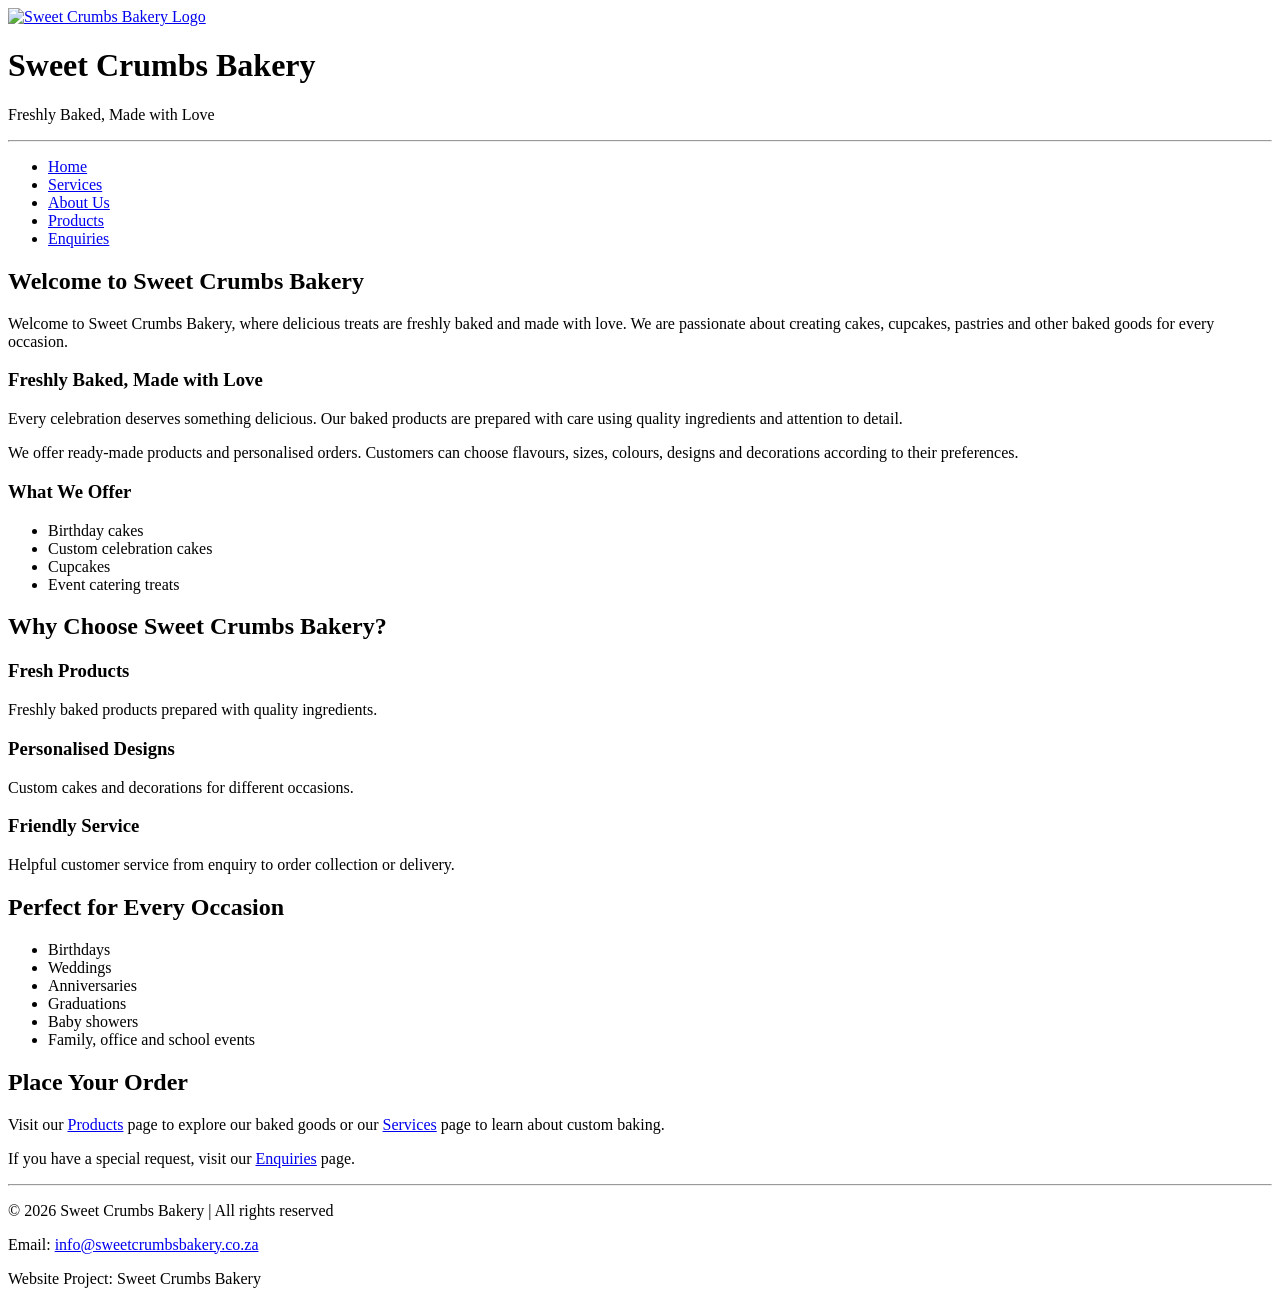
==== index.HTML @ 13c06b92 "added index.html" ====
<!DOCTYPE html>
<html lang="en">
<head>
<meta charset="UTF-8">
<meta name="viewport" content="width=device-width, initial-scale=1.0">
<title>Home - Sweet Crumbs Bakery</title>
<link rel="stylesheet" href="css/style.css">
</head>
<body>
<header><a href="index.HTML"><img src="images/logo.jpeg" srcset="images/logo-480.jpeg 480w, images/logo-800.jpeg 800w, images/logo.jpeg 1000w" sizes="(max-width: 45rem) 70vw, 18rem" alt="Sweet Crumbs Bakery Logo" class="logo"></a><h1>Sweet Crumbs Bakery</h1><p class="tagline">Freshly Baked, Made with Love</p><hr></header>
<nav class="navbar" aria-label="Main navigation"><ul><li><a href="index.HTML" aria-current="page">Home</a></li><li><a href="Services.HTML">Services</a></li><li><a href="About_us.HTML">About Us</a></li><li><a href="Product.HTML">Products</a></li><li><a href="enquiry.HTML">Enquiries</a></li></ul></nav><main><section><h2>Welcome to Sweet Crumbs Bakery</h2><p class="hero-text">Welcome to Sweet Crumbs Bakery, where delicious treats are freshly baked and made with love. We are passionate about creating cakes, cupcakes, pastries and other baked goods for every occasion.</p><div class="content-grid"><div><h3>Freshly Baked, Made with Love</h3><p>Every celebration deserves something delicious. Our baked products are prepared with care using quality ingredients and attention to detail.</p><p>We offer ready-made products and personalised orders. Customers can choose flavours, sizes, colours, designs and decorations according to their preferences.</p></div><div><h3>What We Offer</h3><ul><li>Birthday cakes</li><li>Custom celebration cakes</li><li>Cupcakes</li><li>Event catering treats</li></ul></div></div><h2>Why Choose Sweet Crumbs Bakery?</h2><div class="card-grid"><article class="card"><h3>Fresh Products</h3><p>Freshly baked products prepared with quality ingredients.</p></article><article class="card"><h3>Personalised Designs</h3><p>Custom cakes and decorations for different occasions.</p></article><article class="card"><h3>Friendly Service</h3><p>Helpful customer service from enquiry to order collection or delivery.</p></article></div><h2>Perfect for Every Occasion</h2><ul><li>Birthdays</li><li>Weddings</li><li>Anniversaries</li><li>Graduations</li><li>Baby showers</li><li>Family, office and school events</li></ul><h2>Place Your Order</h2><p>Visit our <a href="Product.HTML">Products</a> page to explore our baked goods or our <a href="Services.HTML">Services</a> page to learn about custom baking.</p><p>If you have a special request, visit our <a href="enquiry.HTML">Enquiries</a> page.</p></section></main><hr><footer class="footer"><p>&copy; 2026 Sweet Crumbs Bakery | All rights reserved</p><p>Email: <a href="mailto:info@sweetcrumbsbakery.co.za">info@sweetcrumbsbakery.co.za</a></p><p>Website Project: Sweet Crumbs Bakery</p></footer>
</body>
</html>
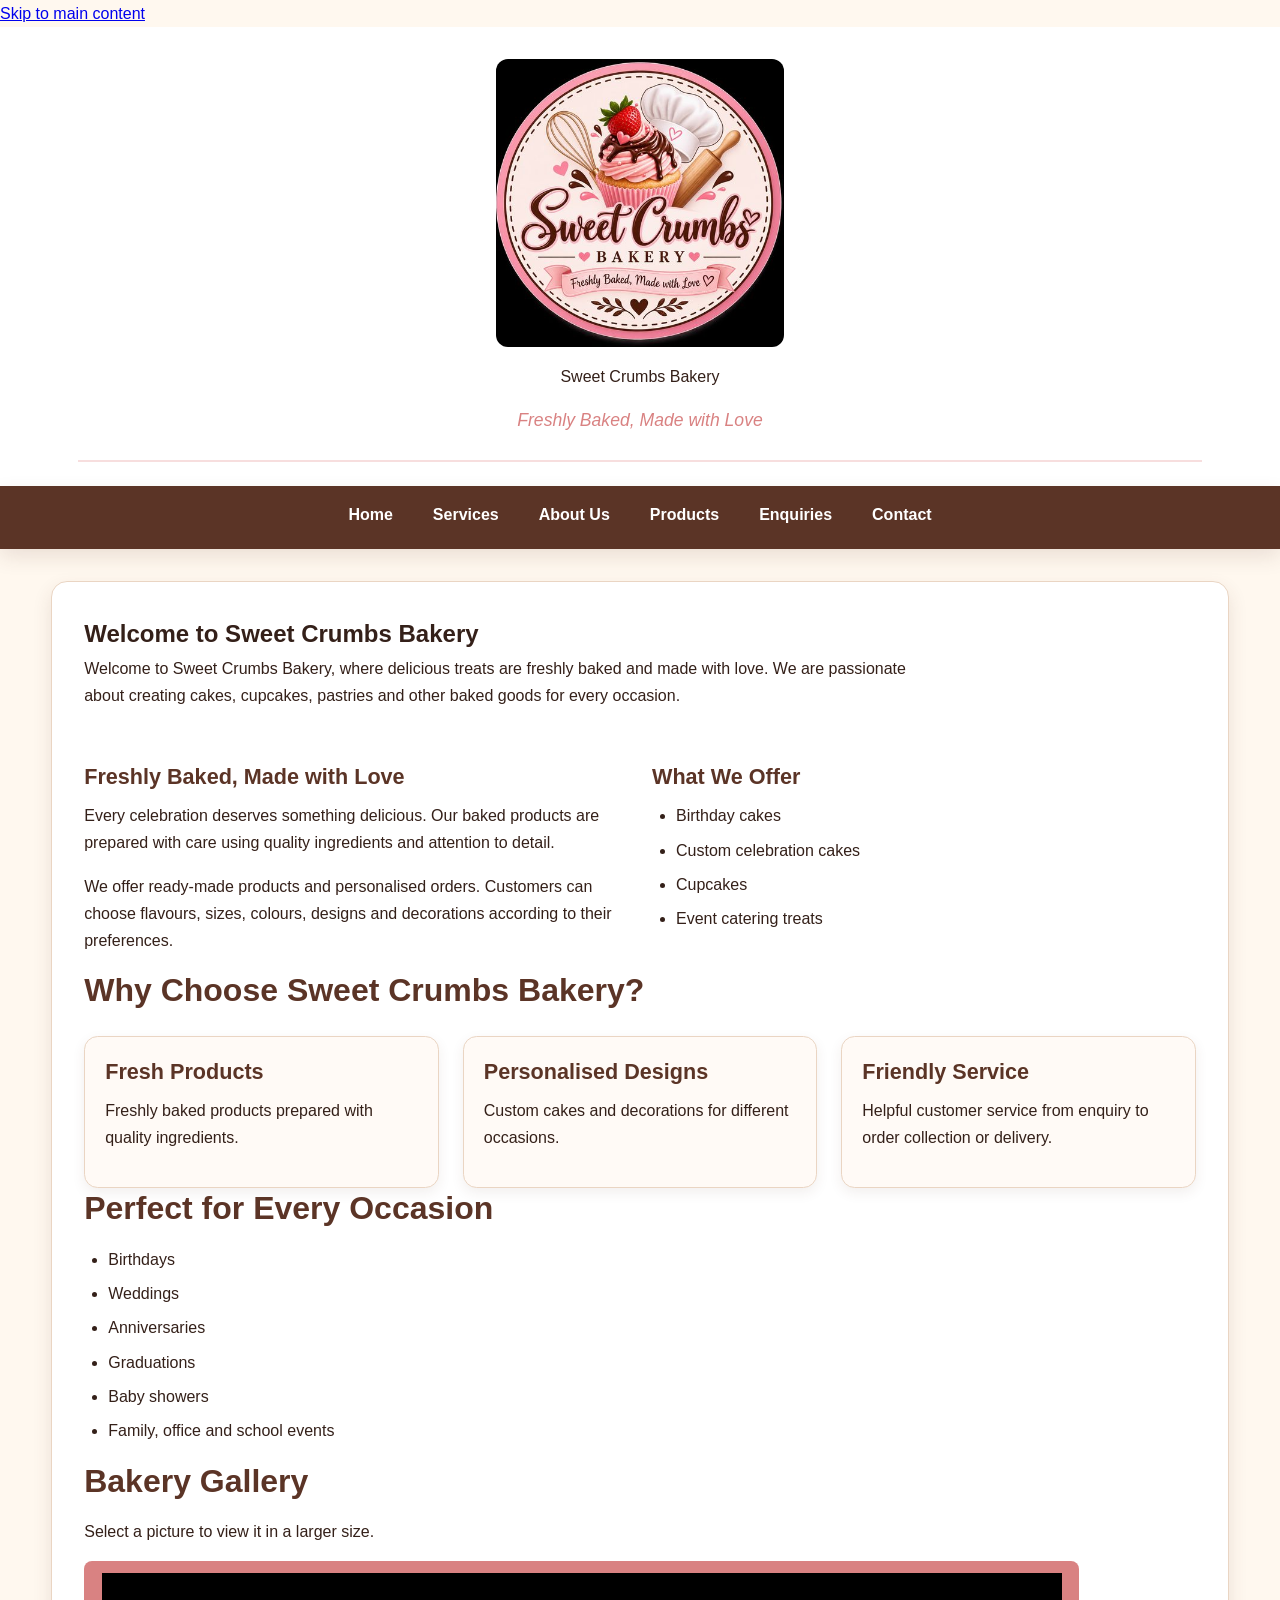
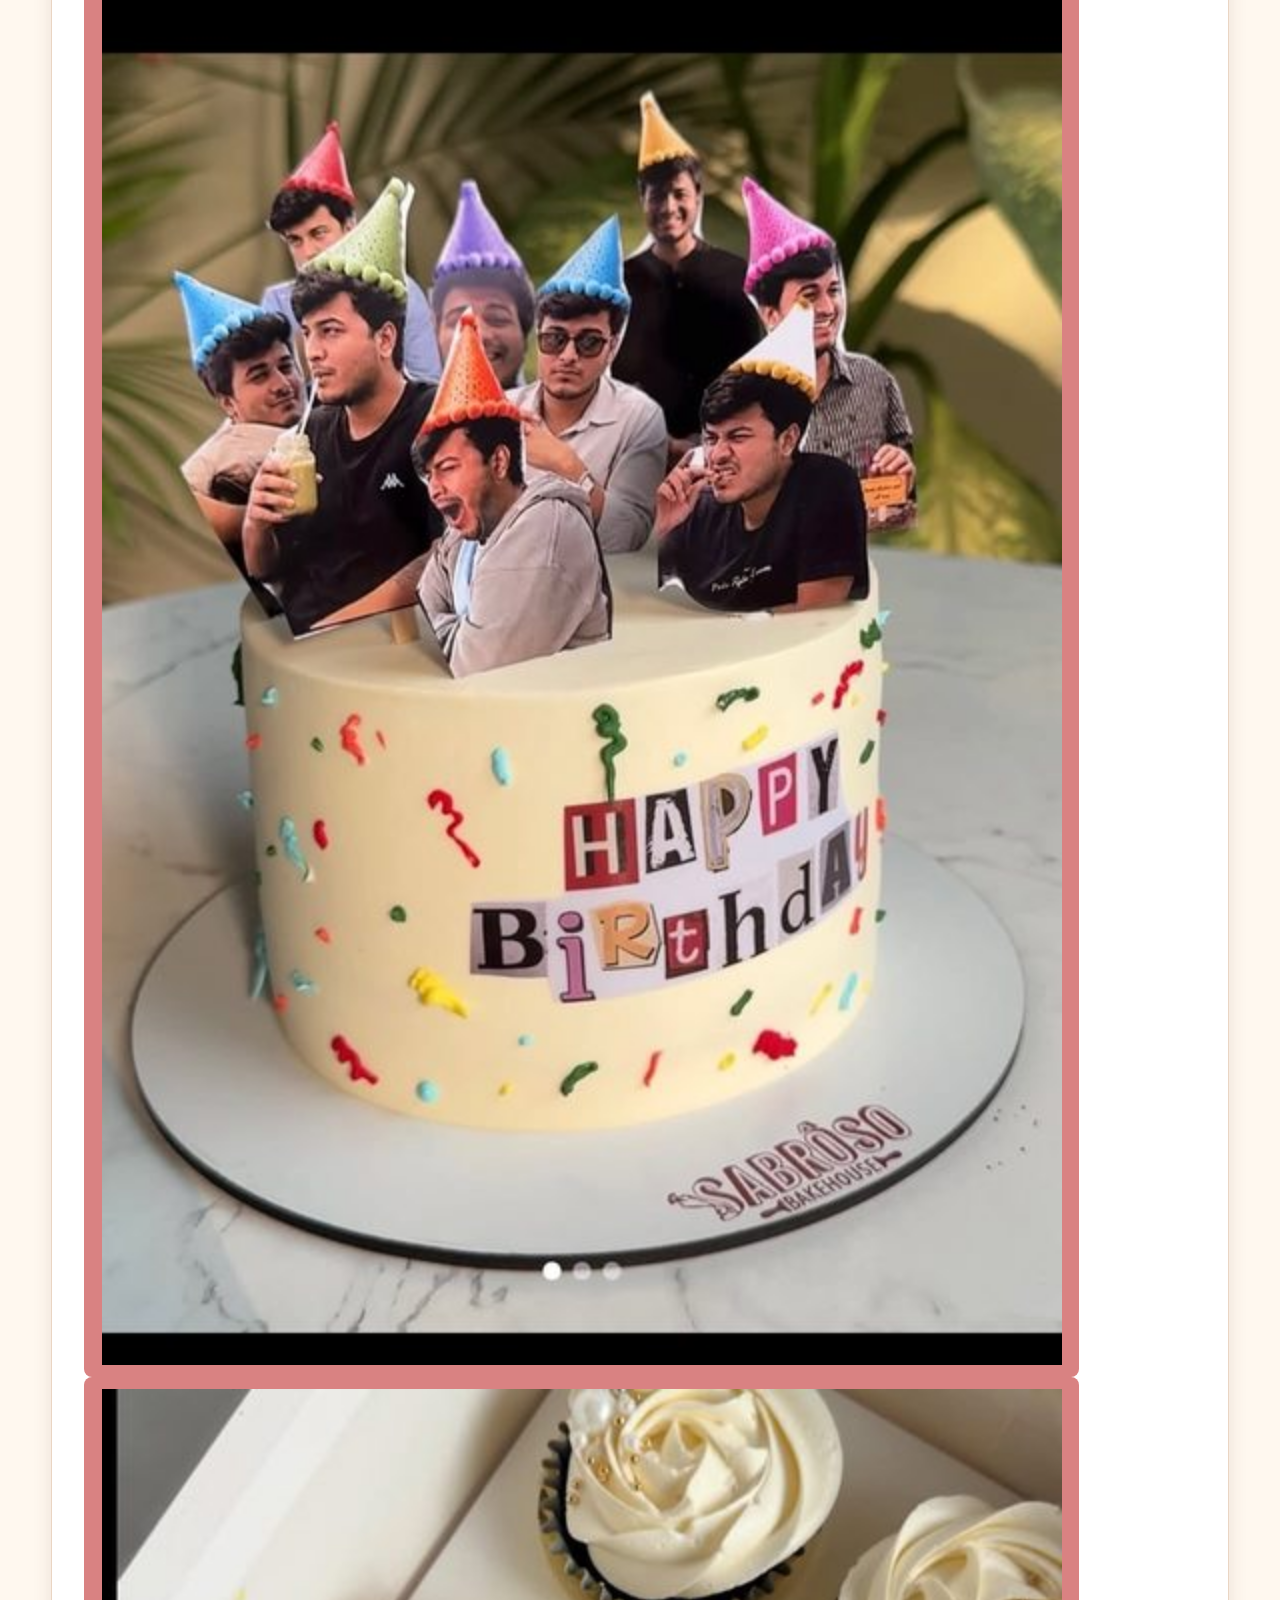
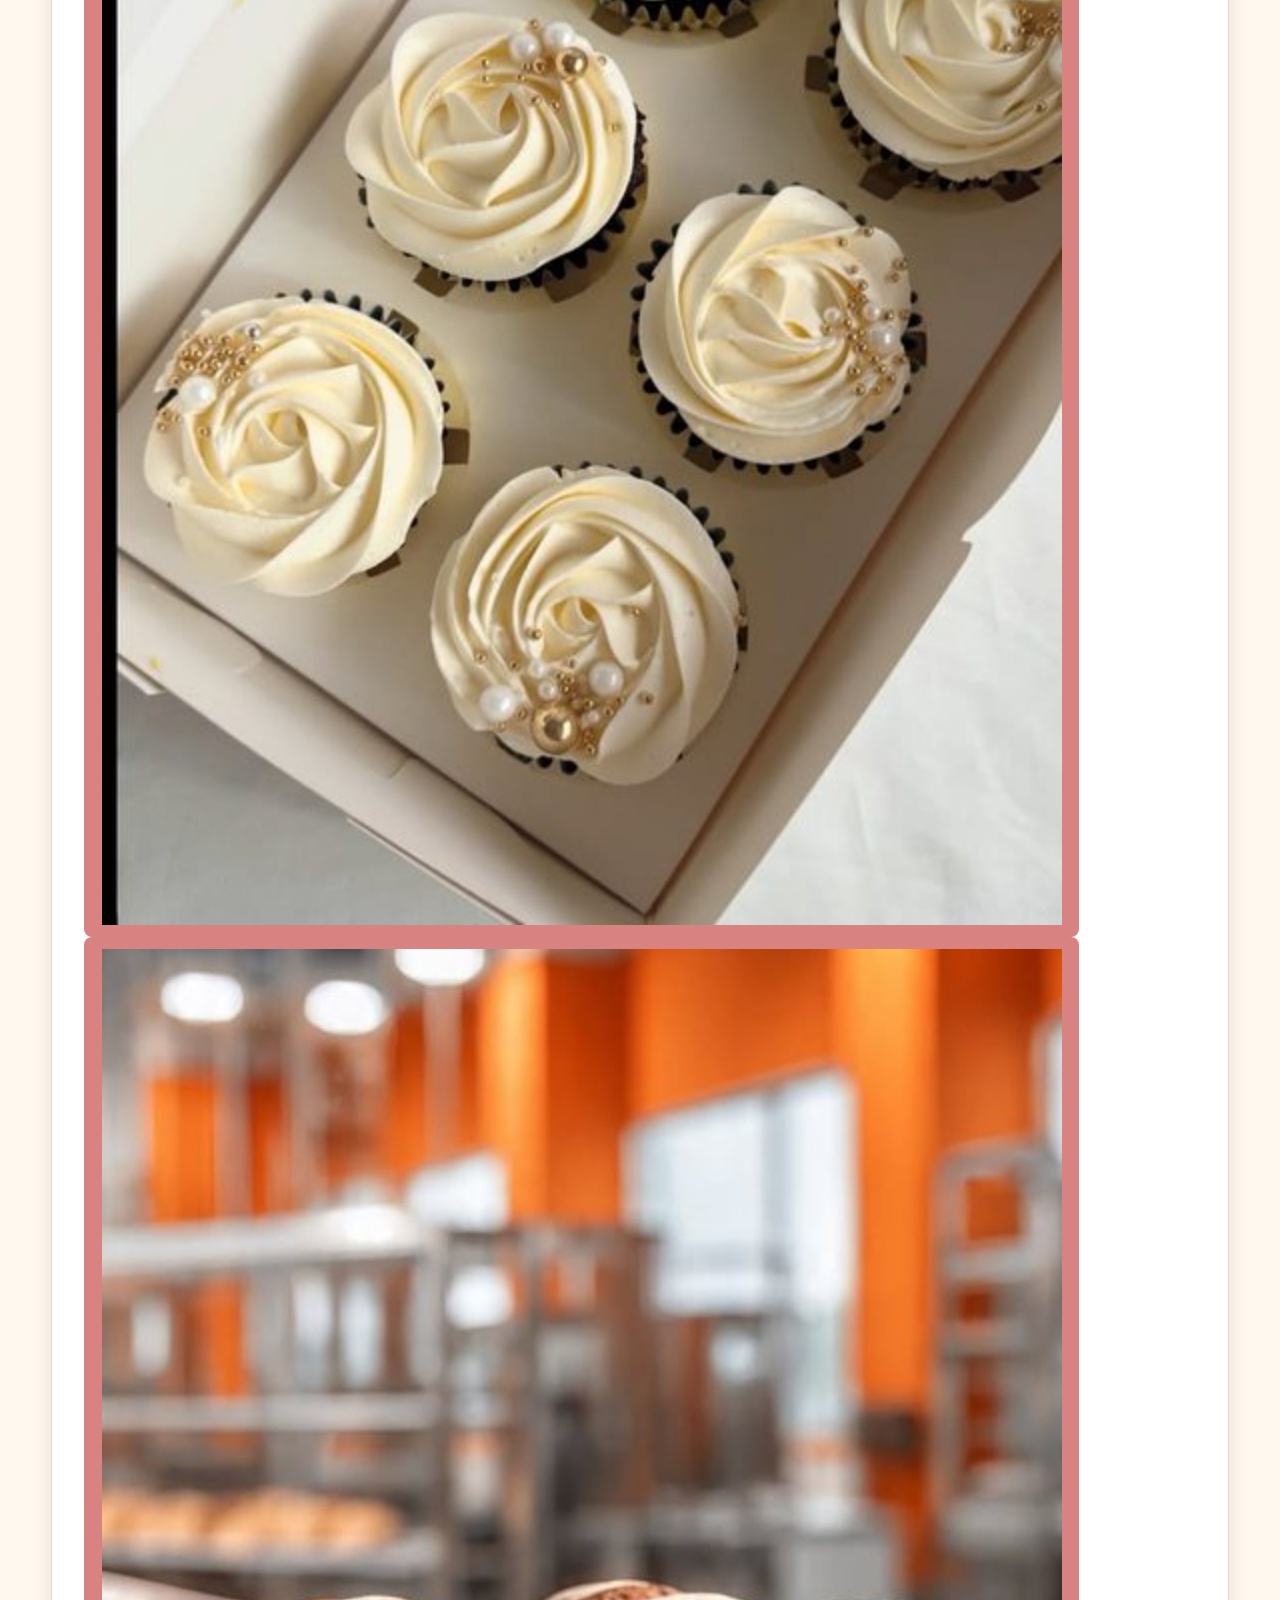
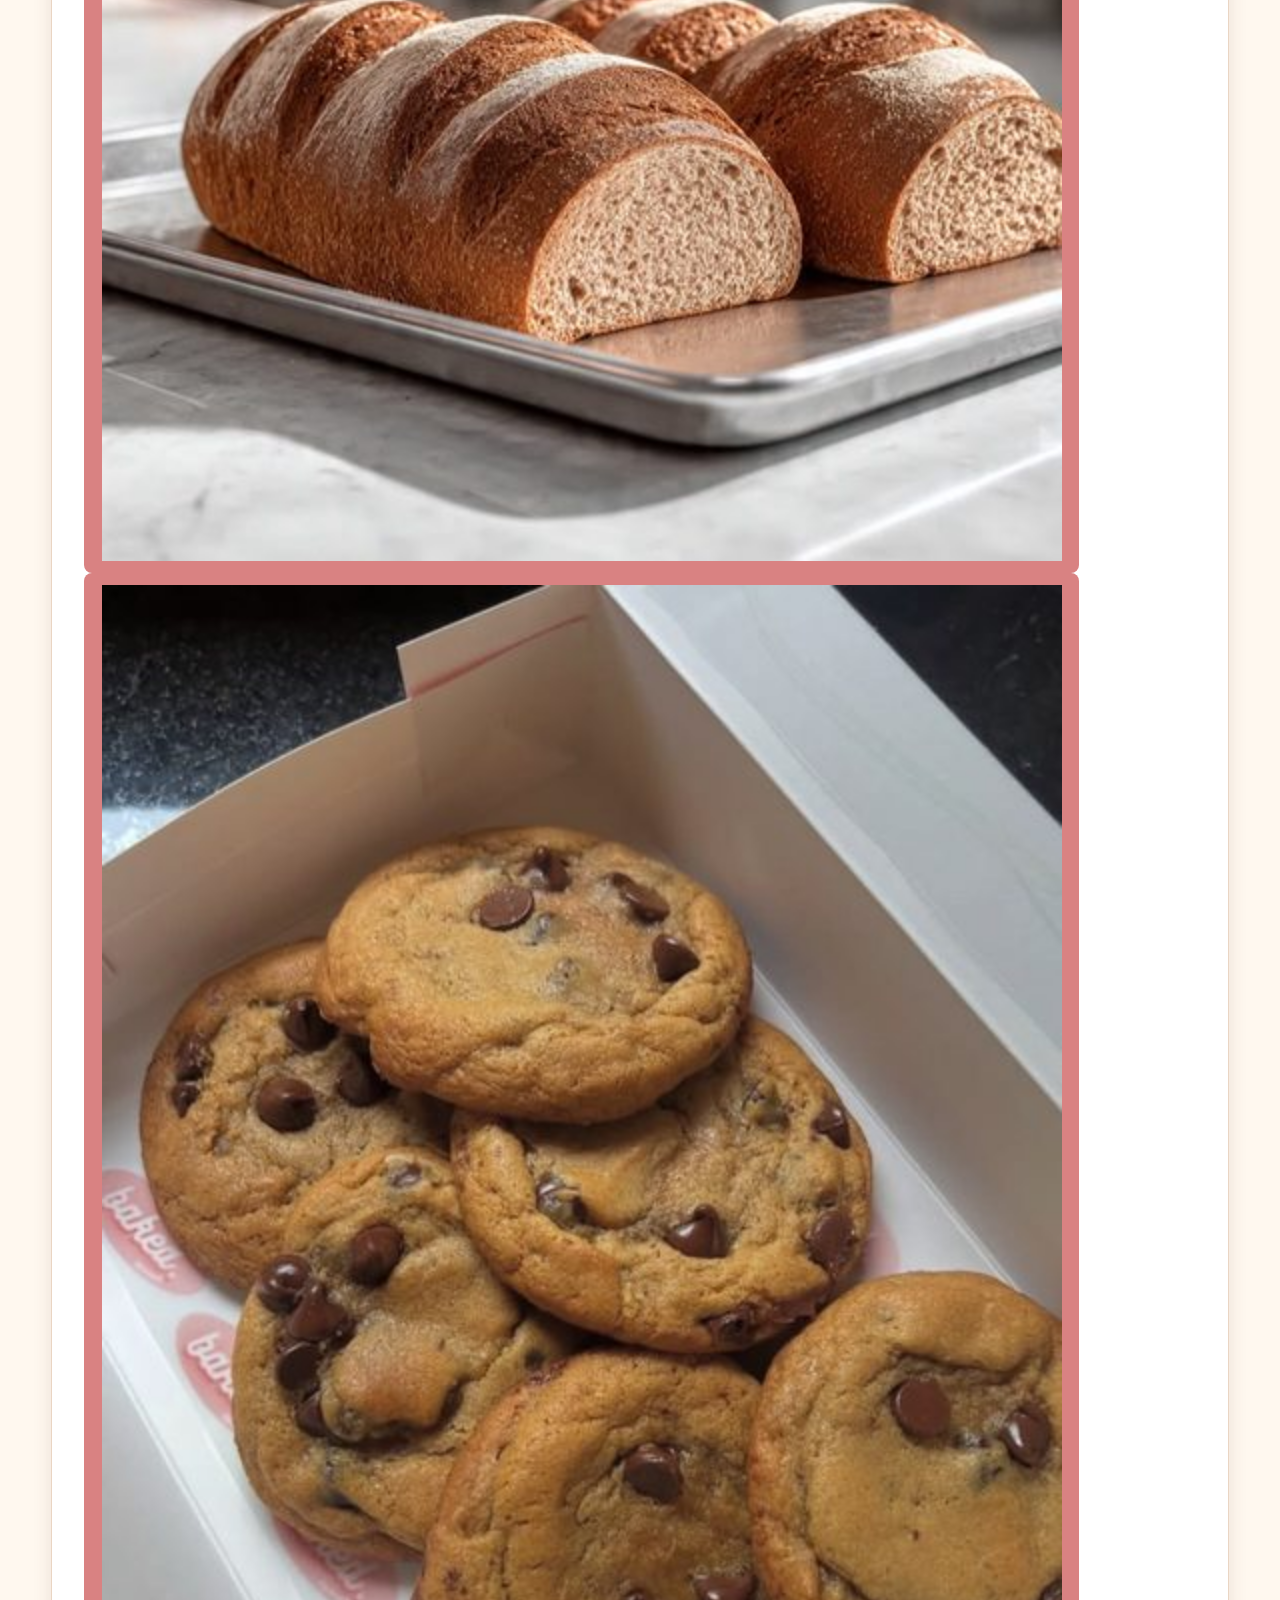
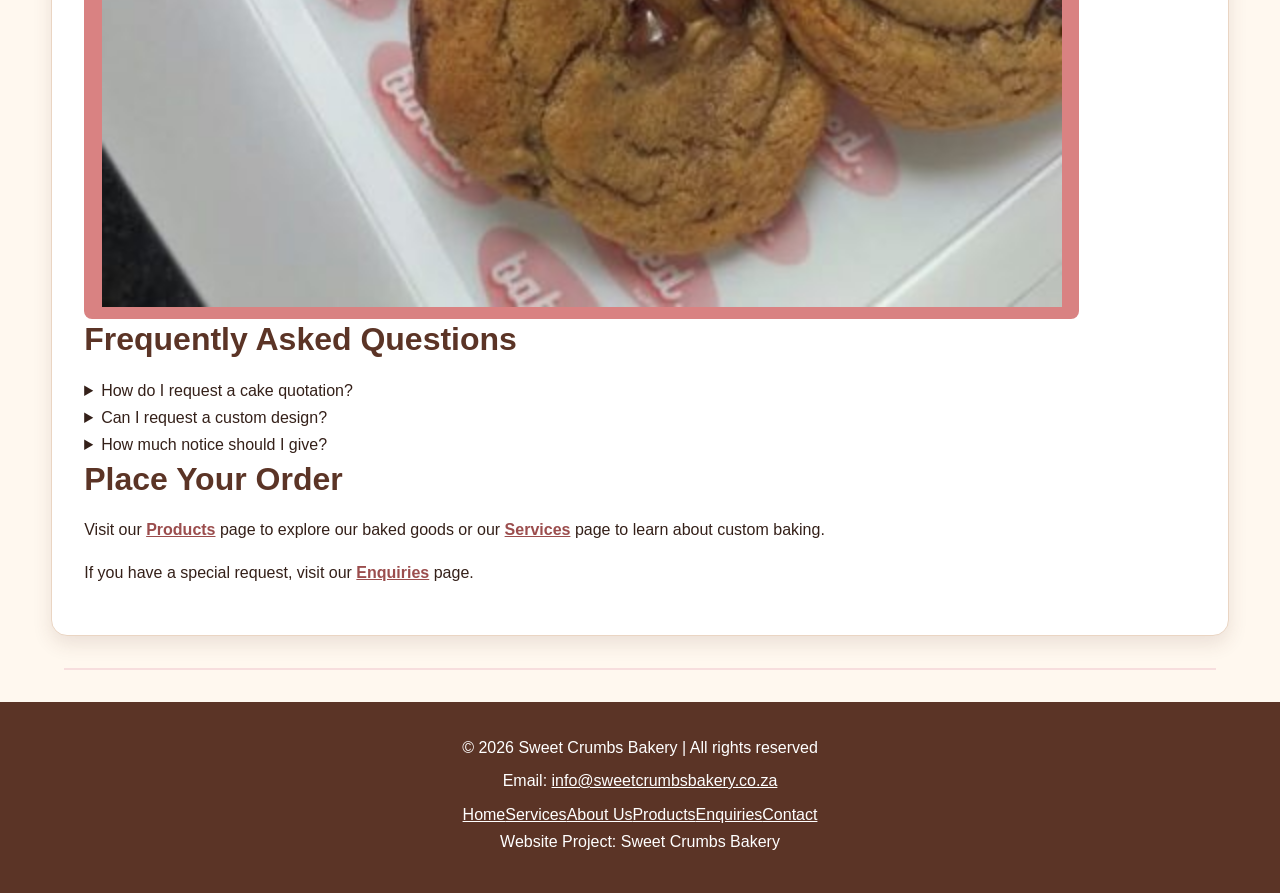
==== commit 1ef38ceb: "updated index.html" ====
--- a/index.HTML
+++ b/index.HTML
@@ -4,10 +4,50 @@
 <meta charset="UTF-8">
 <meta name="viewport" content="width=device-width, initial-scale=1.0">
 <title>Home - Sweet Crumbs Bakery</title>
+<meta name="description" content="Freshly baked cakes, cupcakes, bread and cookies from Sweet Crumbs Bakery. Explore our products and place an enquiry.">
+<meta name="keywords" content="bakery, freshly baked cakes, cupcakes, cookies, bread, Sweet Crumbs Bakery">
+<meta name="robots" content="index, follow">
+<meta name="author" content="Sweet Crumbs Bakery">
+<meta name="theme-color" content="#5b3426">
+<meta property="og:title" content="Home - Sweet Crumbs Bakery">
+<meta property="og:description" content="Freshly baked cakes, cupcakes, bread and cookies from Sweet Crumbs Bakery. Explore our products and place an enquiry.">
+<meta property="og:type" content="website">
+
+<link rel="icon" type="image/jpeg" href="images/logo-480.jpeg">
+<link rel="canonical" href="https://www.sweetcrumbsbakery.co.za/index.html">
+<meta property="og:url" content="https://www.sweetcrumbsbakery.co.za/index.html">
+<meta property="og:image" content="https://www.sweetcrumbsbakery.co.za/images/logo-800.jpeg">
+<meta property="og:site_name" content="Sweet Crumbs Bakery">
+<meta name="twitter:card" content="summary">
+<link rel="preconnect" href="https://fonts.googleapis.com">
+<link rel="preconnect" href="https://fonts.gstatic.com" crossorigin>
+<link rel="stylesheet" href="https://fonts.googleapis.com/css2?family=Poppins:wght@600;700&amp;display=swap">
 <link rel="stylesheet" href="css/style.css">
+<script type="application/ld+json">
+{
+  "@context": "https://schema.org",
+  "@type": "Bakery",
+  "name": "Sweet Crumbs Bakery",
+  "url": "https://www.sweetcrumbsbakery.co.za/",
+  "logo": "https://www.sweetcrumbsbakery.co.za/images/logo-800.jpeg",
+  "image": "https://www.sweetcrumbsbakery.co.za/images/logo-800.jpeg",
+  "email": "info@sweetcrumbsbakery.co.za",
+  "description": "Freshly baked cakes, cupcakes, bread and cookies, plus custom celebration cakes, in Johannesburg.",
+  "address": {
+    "@type": "PostalAddress",
+    "addressLocality": "Johannesburg",
+    "addressRegion": "Gauteng",
+    "addressCountry": "ZA"
+  },
+  "areaServed": "Johannesburg"
+}
+</script>
 </head>
 <body>
-<header><a href="index.HTML"><img src="images/logo.jpeg" srcset="images/logo-480.jpeg 480w, images/logo-800.jpeg 800w, images/logo.jpeg 1000w" sizes="(max-width: 45rem) 70vw, 18rem" alt="Sweet Crumbs Bakery Logo" class="logo"></a><h1>Sweet Crumbs Bakery</h1><p class="tagline">Freshly Baked, Made with Love</p><hr></header>
-<nav class="navbar" aria-label="Main navigation"><ul><li><a href="index.HTML" aria-current="page">Home</a></li><li><a href="Services.HTML">Services</a></li><li><a href="About_us.HTML">About Us</a></li><li><a href="Product.HTML">Products</a></li><li><a href="enquiry.HTML">Enquiries</a></li></ul></nav><main><section><h2>Welcome to Sweet Crumbs Bakery</h2><p class="hero-text">Welcome to Sweet Crumbs Bakery, where delicious treats are freshly baked and made with love. We are passionate about creating cakes, cupcakes, pastries and other baked goods for every occasion.</p><div class="content-grid"><div><h3>Freshly Baked, Made with Love</h3><p>Every celebration deserves something delicious. Our baked products are prepared with care using quality ingredients and attention to detail.</p><p>We offer ready-made products and personalised orders. Customers can choose flavours, sizes, colours, designs and decorations according to their preferences.</p></div><div><h3>What We Offer</h3><ul><li>Birthday cakes</li><li>Custom celebration cakes</li><li>Cupcakes</li><li>Event catering treats</li></ul></div></div><h2>Why Choose Sweet Crumbs Bakery?</h2><div class="card-grid"><article class="card"><h3>Fresh Products</h3><p>Freshly baked products prepared with quality ingredients.</p></article><article class="card"><h3>Personalised Designs</h3><p>Custom cakes and decorations for different occasions.</p></article><article class="card"><h3>Friendly Service</h3><p>Helpful customer service from enquiry to order collection or delivery.</p></article></div><h2>Perfect for Every Occasion</h2><ul><li>Birthdays</li><li>Weddings</li><li>Anniversaries</li><li>Graduations</li><li>Baby showers</li><li>Family, office and school events</li></ul><h2>Place Your Order</h2><p>Visit our <a href="Product.HTML">Products</a> page to explore our baked goods or our <a href="Services.HTML">Services</a> page to learn about custom baking.</p><p>If you have a special request, visit our <a href="enquiry.HTML">Enquiries</a> page.</p></section></main><hr><footer class="footer"><p>&copy; 2026 Sweet Crumbs Bakery | All rights reserved</p><p>Email: <a href="mailto:info@sweetcrumbsbakery.co.za">info@sweetcrumbsbakery.co.za</a></p><p>Website Project: Sweet Crumbs Bakery</p></footer>
+<a class="skip-link" href="#main-content">Skip to main content</a>
+<header><a href="index.html"><img width="1254" height="1254" src="images/logo.jpeg" srcset="images/logo-480.jpeg 480w, images/logo-800.jpeg 800w, images/logo.jpeg 1254w" sizes="(max-width: 45rem) 70vw, 18rem" alt="Sweet Crumbs Bakery Logo" class="logo"></a><p class="site-title">Sweet Crumbs Bakery</p><p class="tagline">Freshly Baked, Made with Love</p><hr></header>
+<nav class="navbar" aria-label="Main navigation"><ul><li><a href="index.html" aria-current="page">Home</a></li><li><a href="services.html">Services</a></li><li><a href="about_us.html">About Us</a></li><li><a href="product.html">Products</a></li><li><a href="enquiry.html">Enquiries</a></li><li><a href="contact.html">Contact</a></li></ul></nav><main id="main-content"><section><h1>Welcome to Sweet Crumbs Bakery</h1><p class="hero-text">Welcome to Sweet Crumbs Bakery, where delicious treats are freshly baked and made with love. We are passionate about creating cakes, cupcakes, pastries and other baked goods for every occasion.</p><div class="content-grid"><div><h3>Freshly Baked, Made with Love</h3><p>Every celebration deserves something delicious. Our baked products are prepared with care using quality ingredients and attention to detail.</p><p>We offer ready-made products and personalised orders. Customers can choose flavours, sizes, colours, designs and decorations according to their preferences.</p></div><div><h3>What We Offer</h3><ul><li>Birthday cakes</li><li>Custom celebration cakes</li><li>Cupcakes</li><li>Event catering treats</li></ul></div></div><h2>Why Choose Sweet Crumbs Bakery?</h2><div class="card-grid"><article class="card"><h3>Fresh Products</h3><p>Freshly baked products prepared with quality ingredients.</p></article><article class="card"><h3>Personalised Designs</h3><p>Custom cakes and decorations for different occasions.</p></article><article class="card"><h3>Friendly Service</h3><p>Helpful customer service from enquiry to order collection or delivery.</p></article></div><h2>Perfect for Every Occasion</h2><ul><li>Birthdays</li><li>Weddings</li><li>Anniversaries</li><li>Graduations</li><li>Baby showers</li><li>Family, office and school events</li></ul><h2>Bakery Gallery</h2><p>Select a picture to view it in a larger size.</p><div class="gallery-grid"><button type="button" class="gallery-image" aria-label="View cake image"><img loading="lazy" width="960" height="1392" src="images/pic5.jpeg" srcset="images/pic5-480.jpeg 480w, images/pic5-800.jpeg 800w, images/pic5.jpeg 960w" sizes="(max-width: 45rem) 45vw, 20vw" alt="Birthday cake from Sweet Crumbs Bakery"></button><button type="button" class="gallery-image" aria-label="View cupcake image"><img loading="lazy" width="960" height="1136" src="images/pic1.jpeg" srcset="images/pic1-480.jpeg 480w, images/pic1-800.jpeg 800w, images/pic1.jpeg 960w" sizes="(max-width: 45rem) 45vw, 20vw" alt="Cupcakes baked for a celebration"></button><button type="button" class="gallery-image" aria-label="View bread image"><img loading="lazy" width="960" height="1213" src="images/pic3.jpeg" srcset="images/pic3-480.jpeg 480w, images/pic3-800.jpeg 800w, images/pic3.jpeg 960w" sizes="(max-width: 45rem) 45vw, 20vw" alt="Freshly baked bread"></button><button type="button" class="gallery-image" aria-label="View cookies image"><img loading="lazy" width="960" height="1322" src="images/pc2.jpeg" srcset="images/pc2-480.jpeg 480w, images/pc2-800.jpeg 800w, images/pc2.jpeg 960w" sizes="(max-width: 45rem) 45vw, 20vw" alt="Homemade cookies"></button></div><h2>Frequently Asked Questions</h2><div class="faq-list"><details><summary>How do I request a cake quotation?</summary><p>Complete the enquiry form with your preferred cake, size, date and design details. The bakery can then discuss pricing and availability.</p></details><details><summary>Can I request a custom design?</summary><p>Yes. Use the enquiry form to describe the occasion, colours, flavour and decorations you would like.</p></details><details><summary>How much notice should I give?</summary><p>Notice depends on the size and detail of the order. Contact the bakery as early as possible to check availability.</p></details></div><h2>Place Your Order</h2><p>Visit our <a href="product.html">Products</a> page to explore our baked goods or our <a href="services.html">Services</a> page to learn about custom baking.</p><p>If you have a special request, visit our <a href="enquiry.html">Enquiries</a> page.</p></section></main><hr><footer class="footer"><p>&copy; 2026 Sweet Crumbs Bakery | All rights reserved</p><p>Email: <a href="mailto:info@sweetcrumbsbakery.co.za">info@sweetcrumbsbakery.co.za</a></p><nav class="footer-nav" aria-label="Footer navigation"><a href="index.html">Home</a><a href="services.html">Services</a><a href="about_us.html">About Us</a><a href="product.html">Products</a><a href="enquiry.html">Enquiries</a><a href="contact.html">Contact</a></nav><p>Website Project: Sweet Crumbs Bakery</p></footer>
+<div id="lightbox" class="lightbox" role="dialog" aria-modal="true" aria-label="Enlarged bakery image" hidden><button type="button" class="lightbox-close" aria-label="Close enlarged image">&times;</button><img id="lightboxImage" src="" alt=""><p id="lightboxCaption"></p></div>
+<script src="js/main.js" defer></script>
 </body>
 </html>
--- a/css/style.css
+++ b/css/style.css
@@ -0,0 +1,50 @@
+/* Sweet Crumbs Bakery - Part 2 CSS */
+*, *::before, *::after { box-sizing: border-box; }
+html { font-size: 16px; scroll-behavior: smooth; }
+body, h1, h2, h3, h4, p, ul, ol, form { margin: 0; padding: 0; }
+img { max-width: 100%; height: auto; display: block; }
+button, input, select, textarea { font: inherit; }
+:root { --cream:#fff8ef; --brown:#5b3426; --dark:#342019; --pink:#d98282; --light-pink:#f7dede; --gold:#d6a354; --white:#fff; --border:#ead5c3; --shadow:0 .5rem 1.2rem rgba(91,52,38,.12); }
+body { font-family:Arial,Helvetica,sans-serif; font-size:1rem; line-height:1.7; color:var(--dark); background:var(--cream); }
+header { text-align:center; padding:2rem 1rem 1.5rem; background:var(--white); }
+.logo { width:70%; max-width:18rem; margin:0 auto 1rem; border-radius:.75rem; }
+header h1 { font-size:2.4rem; line-height:1.2; color:var(--brown); letter-spacing:.03em; }
+.tagline { margin-top:.4rem; color:var(--pink); font-size:1.1rem; font-style:italic; }
+header hr, body > hr { border:0; border-top:.15rem solid var(--light-pink); margin:1.5rem auto 0; width:90%; max-width:75rem; }
+.navbar { position:sticky; top:0; z-index:10; background:var(--brown); box-shadow:var(--shadow); }
+.navbar ul { list-style:none; max-width:75rem; margin:0 auto; display:flex; justify-content:center; flex-wrap:wrap; }
+.navbar a { display:block; color:var(--white); text-decoration:none; padding:.9rem 1.25rem; font-weight:700; transition:background-color .2s,color .2s; }
+.navbar a:hover,.navbar a:focus { background:var(--pink); color:var(--white); }
+.navbar a:active { background:var(--gold); }
+main { width:92%; max-width:75rem; margin:2rem auto; }
+section { background:var(--white); border:1px solid var(--border); border-radius:1rem; padding:2rem; box-shadow:var(--shadow); }
+h2 { color:var(--brown); font-size:2rem; line-height:1.3; margin-bottom:1rem; }
+h3 { color:var(--brown); font-size:1.35rem; line-height:1.4; margin:1.8rem 0 .6rem; }
+p { margin-bottom:1rem; }
+ul,ol { margin:0 0 1rem 1.5rem; } li { margin-bottom:.45rem; }
+main a { color:#9b4d4d; font-weight:700; } main a:hover,main a:focus { text-decoration-thickness:.15rem; }
+.hero-text { max-width:52rem; margin-bottom:1.5rem; }
+.content-grid { display:grid; grid-template-columns:repeat(2,minmax(0,1fr)); gap:1.5rem; margin-top:1.5rem; }
+.card-grid { display:grid; grid-template-columns:repeat(3,minmax(0,1fr)); gap:1.5rem; margin-top:1.5rem; }
+.card { border:1px solid var(--border); border-radius:.85rem; padding:1.25rem; background:#fffaf6; box-shadow:0 .3rem .8rem rgba(91,52,38,.08); transition:transform .2s,box-shadow .2s; }
+.card:hover { transform:translateY(-.2rem); box-shadow:var(--shadow); }
+.card img { width:100%; aspect-ratio:4/3; object-fit:cover; border-radius:.65rem; margin-bottom:1rem; }
+.card h3 { margin-top:0; }
+.feature-image { width:100%; max-width:26rem; margin:0 auto 1.5rem; border-radius:.8rem; box-shadow:var(--shadow); }
+.price { font-weight:700; color:#9b4d4d; font-size:1.1rem; }
+.button-link,button,input[type=submit],input[type=reset] { display:inline-block; border:0; border-radius:.5rem; background:var(--pink); color:var(--white); padding:.75rem 1.1rem; font-weight:700; text-decoration:none; cursor:pointer; transition:background-color .2s,transform .2s; }
+.button-link:hover,button:hover,input[type=submit]:hover,input[type=reset]:hover,.button-link:focus,button:focus,input[type=submit]:focus,input[type=reset]:focus { background:var(--brown); color:var(--white); transform:translateY(-.1rem); }
+form { max-width:52rem; margin:1rem auto 2rem; background:#fffaf6; border:1px solid var(--border); border-radius:.85rem; padding:1.5rem; }
+label { display:inline-block; margin-bottom:.35rem; font-weight:700; }
+input[type=text],input[type=email],input[type=tel],input[type=date],input[type=number],select,textarea { width:100%; padding:.75rem; border:1px solid #cdb9a8; border-radius:.45rem; background:var(--white); color:var(--dark); }
+input:focus,select:focus,textarea:focus { outline:.15rem solid var(--pink); border-color:var(--brown); }
+input[type=radio],input[type=checkbox] { accent-color:var(--pink); }
+.form-actions { display:flex; gap:.75rem; flex-wrap:wrap; margin-top:1rem; }
+.float-image { float:left; width:40%; max-width:20rem; margin:0 1.5rem 1rem 0; border-radius:.75rem; }
+.clearfix::after { content:""; display:table; clear:both; }
+.footer { text-align:center; background:var(--brown); color:var(--white); padding:2rem 1rem; margin-top:2rem; }
+.footer p { margin-bottom:.4rem; } .footer a { color:var(--white); }
+@media (max-width:64rem) { header h1{font-size:2.1rem;} .card-grid{grid-template-columns:repeat(2,minmax(0,1fr));} .content-grid{grid-template-columns:1fr;} section{padding:1.5rem;} }
+@media (max-width:45rem) { html{font-size:15px;} header{padding:1.5rem .75rem;} header h1{font-size:1.8rem;} .tagline{font-size:1rem;} .navbar{position:static;} .navbar ul{flex-direction:column;align-items:stretch;} .navbar a{text-align:center;border-bottom:1px solid rgba(255,255,255,.15);padding:.75rem;} main{width:94%;margin:1rem auto;} section{padding:1rem;border-radius:.7rem;} h2{font-size:1.55rem;} h3{font-size:1.2rem;} .card-grid{grid-template-columns:1fr;} .float-image{float:none;width:100%;margin:0 auto 1rem;} .form-actions{flex-direction:column;} .form-actions input{width:100%;} }
+
+/* Part 2 breakpoint refinement */
